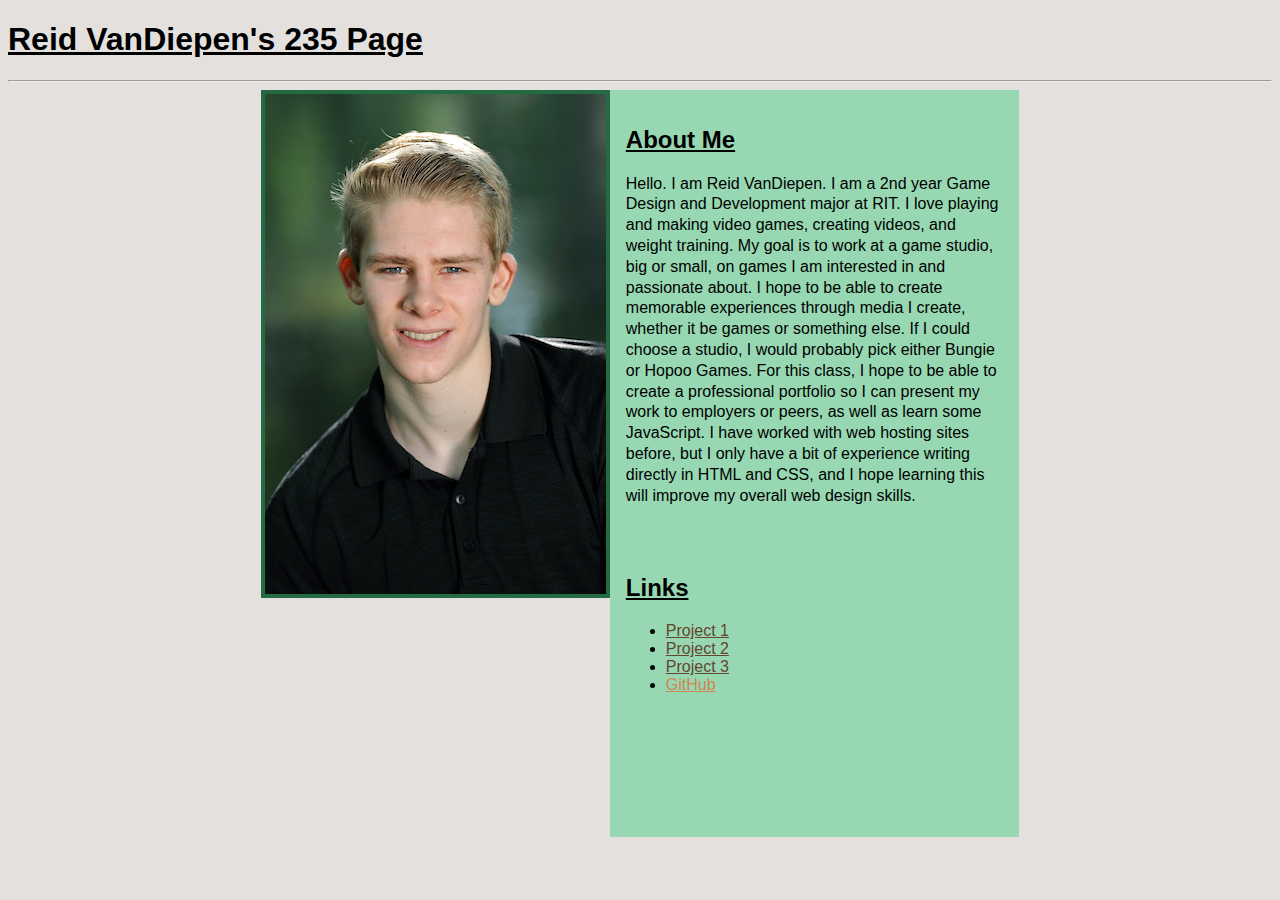
==== index.html @ 2e0072cb "week 1, 2 HW 1, 2" ====
<!DOCTYPE html>
<html lang="en">

<head>
    <meta charset="UTF-8">
    <meta http-equiv="X-UA-Compatible" content="IE=edge">
    <meta name="viewport" content="width=device-width, initial-scale=1.0">
    <title>Document</title>

    <link rel="stylesheet" href="styles/hompage.css">
</head>

<body>
    <header>
        <h1 class="heading">Reid VanDiepen's 235 Page</h1>
        <hr>
    </header>

    <div id="layout">
        <div id="one"></div>
        <div id="two">
            <div id="main">
                <div id="image"><img src="images/portrait.jpg" alt="Reid VanDiepen"></div>

                <div id="about" class="text">
                    <h2 class="heading">About Me</h2>
                    <p>
                        Hello. I am Reid VanDiepen. I am a 2nd year Game Design and Development major at RIT. I love
                        playing and making
                        video games, creating videos, and weight training. My goal is to work at a game studio, big or
                        small, on games I
                        am interested in and passionate about. I hope to be able to create memorable experiences through
                        media I create,
                        whether it be games or something else. If I could choose a studio, I would probably pick either
                        Bungie or Hopoo
                        Games. For this class, I hope to be able to create a professional portfolio so I can present my
                        work to
                        employers or peers, as well as learn some JavaScript. I have worked with web hosting sites
                        before, but I only have a bit of experience writing directly in HTML and CSS, and I hope
                        learning this will improve my overall web design skills.
                    </p>
                </div>

                <div id="mainLinks" class="text">
                    <h2 class="heading">Links</h2>
                    <ul>
                        <li><a href="">Project 1</a></li>
                        <li><a href="">Project 2</a></li>
                        <li><a href="">Project 3</a></li>
                        <li><a href="https://github.com/reidvandiepen/235">GitHub</a></li>
                    </ul>
                </div>

            </div>



        </div>
        <div id="three"></div>
    </div>
</body>

</html>
---- styles/hompage.css ----
body
{
    font-family:Arial, Helvetica, sans-serif;
    background-color: #E3E0DE;
}

image{
    float:inline-start;
}

#layout{
    display: grid;
    grid-template-rows: 1fr;
    grid-template-columns: 1fr 3fr 1fr;
    
}

#main{
    display: grid;
    grid-template-rows: 1.5fr 1fr;
    grid-template-columns: 1fr 2fr;
    
}


img{
    border: 0.25em solid #246B43;
}

#image{
    grid-row-start: 1;
    grid-row-end: 3;
    grid-column-start: 1;
    grid-column-end: 2;
}

p{
    line-height: 1.3em;
}

.text{
    padding: 1em 1em 1em 1em;
    background-color: #97D8B3;
}

.heading{
    text-decoration: underline;
}


a:link{
    color: #CE8650;
}

a:visited{
    color: #634630;
}

a:hover{
    color:#ed5e45;
}

a:focus{
    color:#ed5e45;
}

a:active{
    color: #1C130D;
}
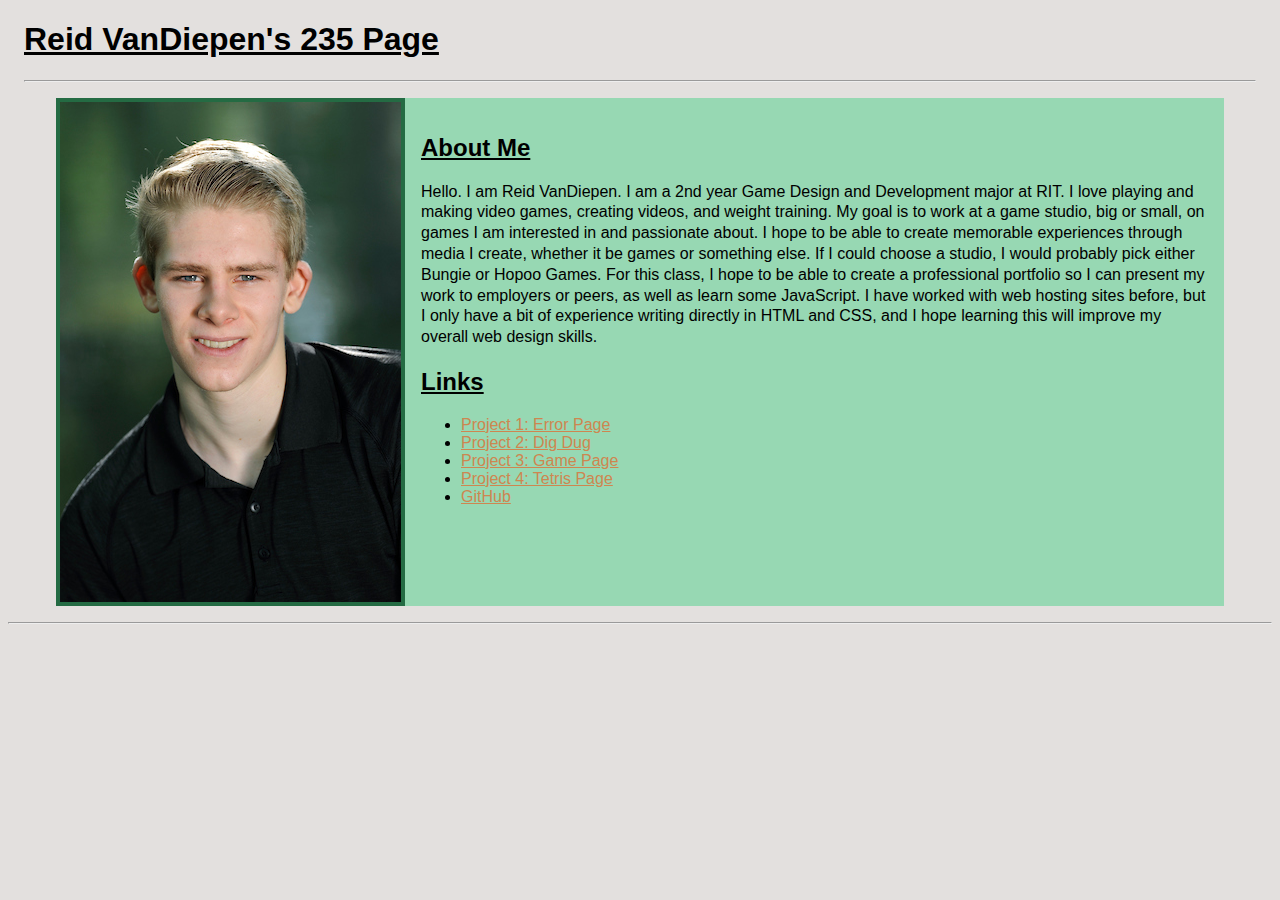
==== commit b64d24e6: "backup 9/13" ====
--- a/index.html
+++ b/index.html
@@ -5,7 +5,7 @@
     <meta charset="UTF-8">
     <meta http-equiv="X-UA-Compatible" content="IE=edge">
     <meta name="viewport" content="width=device-width, initial-scale=1.0">
-    <title>Document</title>
+    <title>Reid's 235 Page</title>
 
     <link rel="stylesheet" href="styles/hompage.css">
 </head>
@@ -16,48 +16,41 @@
         <hr>
     </header>
 
-    <div id="layout">
-        <div id="one"></div>
-        <div id="two">
-            <div id="main">
-                <div id="image"><img src="images/portrait.jpg" alt="Reid VanDiepen"></div>
+    <main>
+        <div class="about">
+            <img id="portrait" src="images/portrait.jpg" alt="Reid VanDiepen">
 
-                <div id="about" class="text">
-                    <h2 class="heading">About Me</h2>
-                    <p>
-                        Hello. I am Reid VanDiepen. I am a 2nd year Game Design and Development major at RIT. I love
-                        playing and making
-                        video games, creating videos, and weight training. My goal is to work at a game studio, big or
-                        small, on games I
-                        am interested in and passionate about. I hope to be able to create memorable experiences through
-                        media I create,
-                        whether it be games or something else. If I could choose a studio, I would probably pick either
-                        Bungie or Hopoo
-                        Games. For this class, I hope to be able to create a professional portfolio so I can present my
-                        work to
-                        employers or peers, as well as learn some JavaScript. I have worked with web hosting sites
-                        before, but I only have a bit of experience writing directly in HTML and CSS, and I hope
-                        learning this will improve my overall web design skills.
-                    </p>
-                </div>
+            <div class="text">
+                <h2 class="heading">About Me</h2>
+                <p>
+                    Hello. I am Reid VanDiepen. I am a 2nd year Game Design and Development major at RIT. I love
+                    playing and making
+                    video games, creating videos, and weight training. My goal is to work at a game studio, big or
+                    small, on games I
+                    am interested in and passionate about. I hope to be able to create memorable experiences through
+                    media I create,
+                    whether it be games or something else. If I could choose a studio, I would probably pick either
+                    Bungie or Hopoo
+                    Games. For this class, I hope to be able to create a professional portfolio so I can present my
+                    work to
+                    employers or peers, as well as learn some JavaScript. I have worked with web hosting sites
+                    before, but I only have a bit of experience writing directly in HTML and CSS, and I hope
+                    learning this will improve my overall web design skills.
+                </p>
+                <h2 class="heading">Links</h2>
+        <ul>
+            <li><a href="235/error/error.html">Project 1: Error Page</a></li>
+            <li><a href="DigDug/index.html">Project 2: Dig Dug</a></li>
+            <li><a href="Homework1/index.html">Project 3: Game Page</a></li>
+            <li><a href="Tetris/tetris.html">Project 4: Tetris Page</a></li>
+            <li><a href="https://github.com/reidvandiepen/235">GitHub</a></li>
+        </ul>
+            </div>
+        </div>
+    </main>
 
-                <div id="mainLinks" class="text">
-                    <h2 class="heading">Links</h2>
-                    <ul>
-                        <li><a href="">Project 1</a></li>
-                        <li><a href="">Project 2</a></li>
-                        <li><a href="">Project 3</a></li>
-                        <li><a href="https://github.com/reidvandiepen/235">GitHub</a></li>
-                    </ul>
-                </div>
+    <hr>
 
-            </div>
-
-
-
-        </div>
-        <div id="three"></div>
-    </div>
 </body>
 
 </html>--- a/styles/hompage.css
+++ b/styles/hompage.css
@@ -4,34 +4,39 @@
     background-color: #E3E0DE;
 }
 
-image{
-    float:inline-start;
-}
-
-#layout{
-    display: grid;
-    grid-template-rows: 1fr;
-    grid-template-columns: 1fr 3fr 1fr;
+img#portrait{
+    float: inline-start;
+    flex: 0 0 10%;
+    width: 30%;
     
 }
 
-#main{
-    display: grid;
-    grid-template-rows: 1.5fr 1fr;
-    grid-template-columns: 1fr 2fr;
-    
+
+main{
+    margin: 1rem 3rem;
+}
+
+div.about{
+    display: flex;
+    width: 100%;
+    flex: 1 1 50%;
+    justify-content: space-evenly;
+}
+
+div.center{
+    display: flex;
+    width: 80%;
+    flex: 1 1 50%;
+    justify-content: space-evenly;
+}
+
+header, footer{
+    margin: 1rem;
 }
 
 
 img{
     border: 0.25em solid #246B43;
-}
-
-#image{
-    grid-row-start: 1;
-    grid-row-end: 3;
-    grid-column-start: 1;
-    grid-column-end: 2;
 }
 
 p{
@@ -62,6 +67,7 @@
 
 a:focus{
     color:#ed5e45;
+    background-color: #246B43;
 }
 
 a:active{
